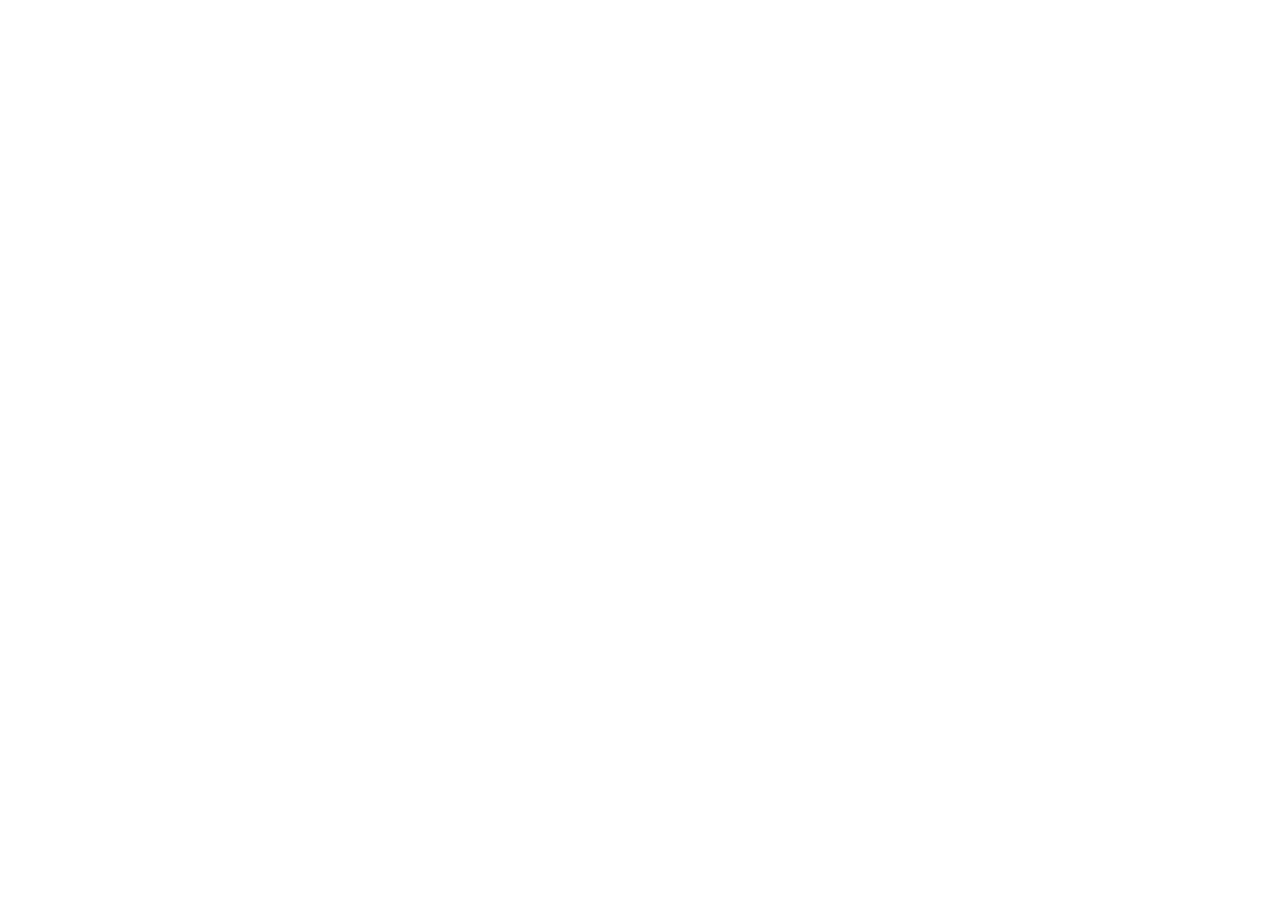
==== backend/invites/templates/invites/index.html @ 899da38a "Тест инвайта" ====
<!DOCTYPE html>
<html lang="en">
<head>
    <script src="https://telegram.org/js/telegram-web-app.js"></script>
    <meta charset="UTF-8">
    <title>Title</title>
</head>
<body>
    <a id="test" style="display: none">Hello</a>
    <script type="module">
        let webApp = window.Telegram.WebApp
        webApp.ready()
        if(webApp.initData){
            fetch(`${location.origin}/api/telegram_webapp/activate-invite`,{
                method: "POST",
                headers: {"Content-Type":"application/json"},
                body: JSON.stringify({
                    init_data: webApp.initData,
                    token: "test"
                })
            })
                .then(response => {
                    if(response.ok) {
                        let test = document.getElementById("test")
                        test.style.display = 'inline'
                    }
                })
                .catch(error => {
                    console.log("Что-то не так")
                })
        }
    </script>
</body>
</html>
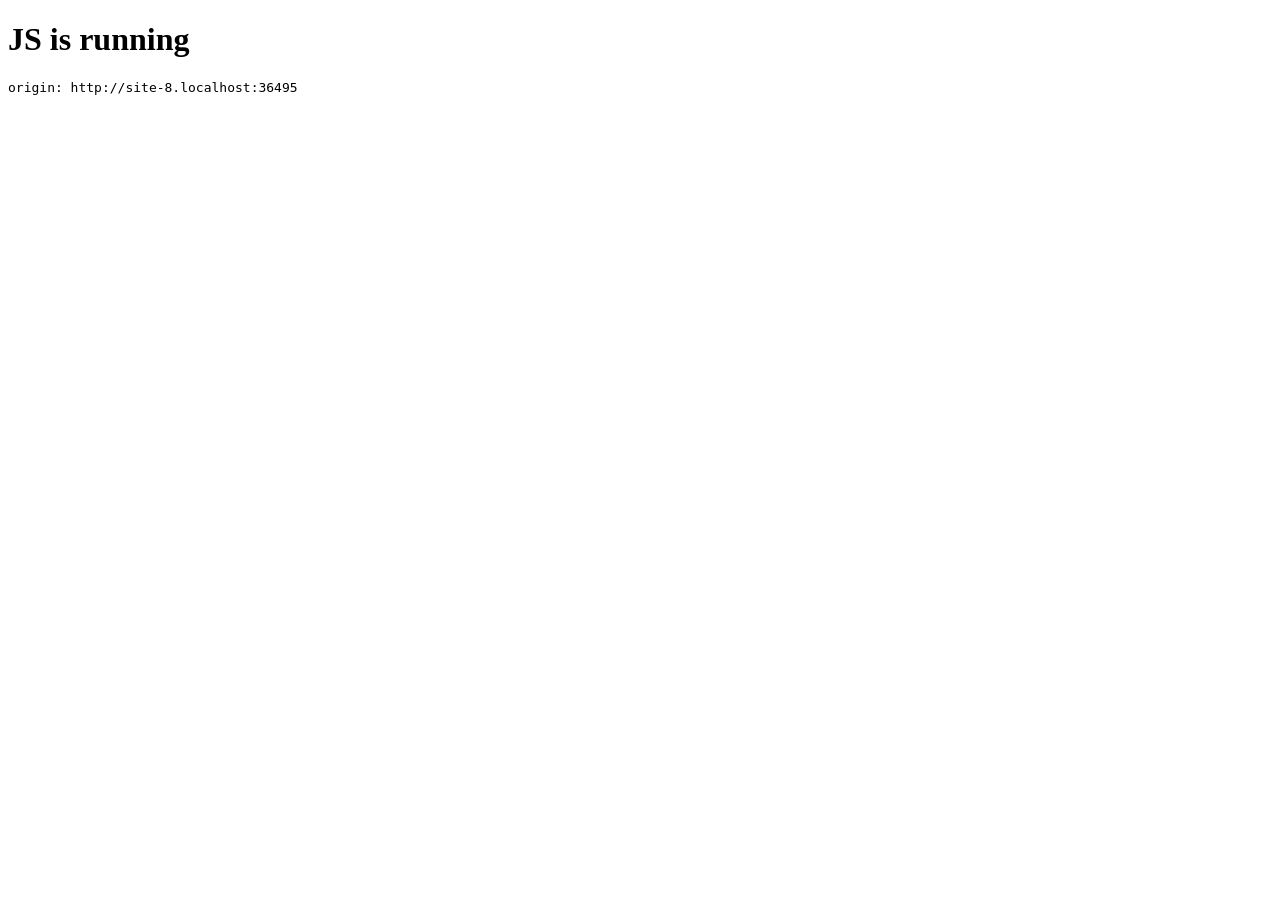
==== commit a4fe0fb7: "Логи в вэбапп" ====
--- a/backend/invites/templates/invites/index.html
+++ b/backend/invites/templates/invites/index.html
@@ -6,8 +6,16 @@
     <title>Title</title>
 </head>
 <body>
+      <h1 id="title">JS not run yet</h1>
+      <pre id="log"></pre>
     <a id="test" style="display: none">Hello</a>
-    <script type="module">
+    <script>
+        var logEl = document.getElementById("log");
+        function log(msg) {
+            logEl.textContent += msg + "\n";
+        }
+        document.getElementById("title").textContent = "JS is running";
+        log("origin: " + location.origin);
         let webApp = window.Telegram.WebApp
         webApp.ready()
         if(webApp.initData){
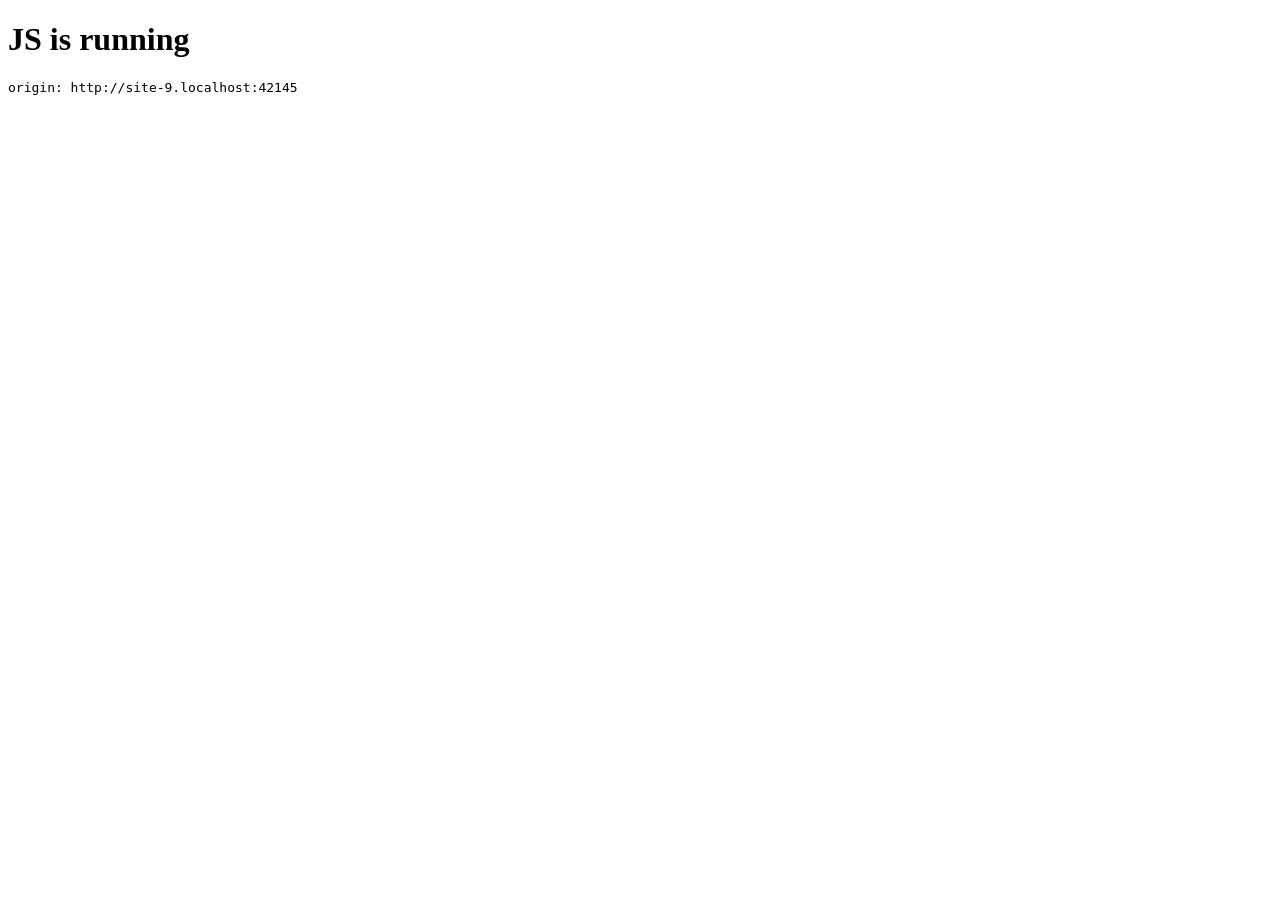
==== commit fa9bcf66: "Проверка содержимого initData" ====
--- a/backend/invites/templates/invites/index.html
+++ b/backend/invites/templates/invites/index.html
@@ -18,6 +18,11 @@
         log("origin: " + location.origin);
         let webApp = window.Telegram.WebApp
         webApp.ready()
+        log("initData length: " + (webApp.initData ? webApp.initData.length : 0));
+        if (!webApp.initData) {
+            log("No initData — not opened as Mini App?");
+        }
+
         if(webApp.initData){
             fetch(`${location.origin}/api/telegram_webapp/activate-invite`,{
                 method: "POST",
